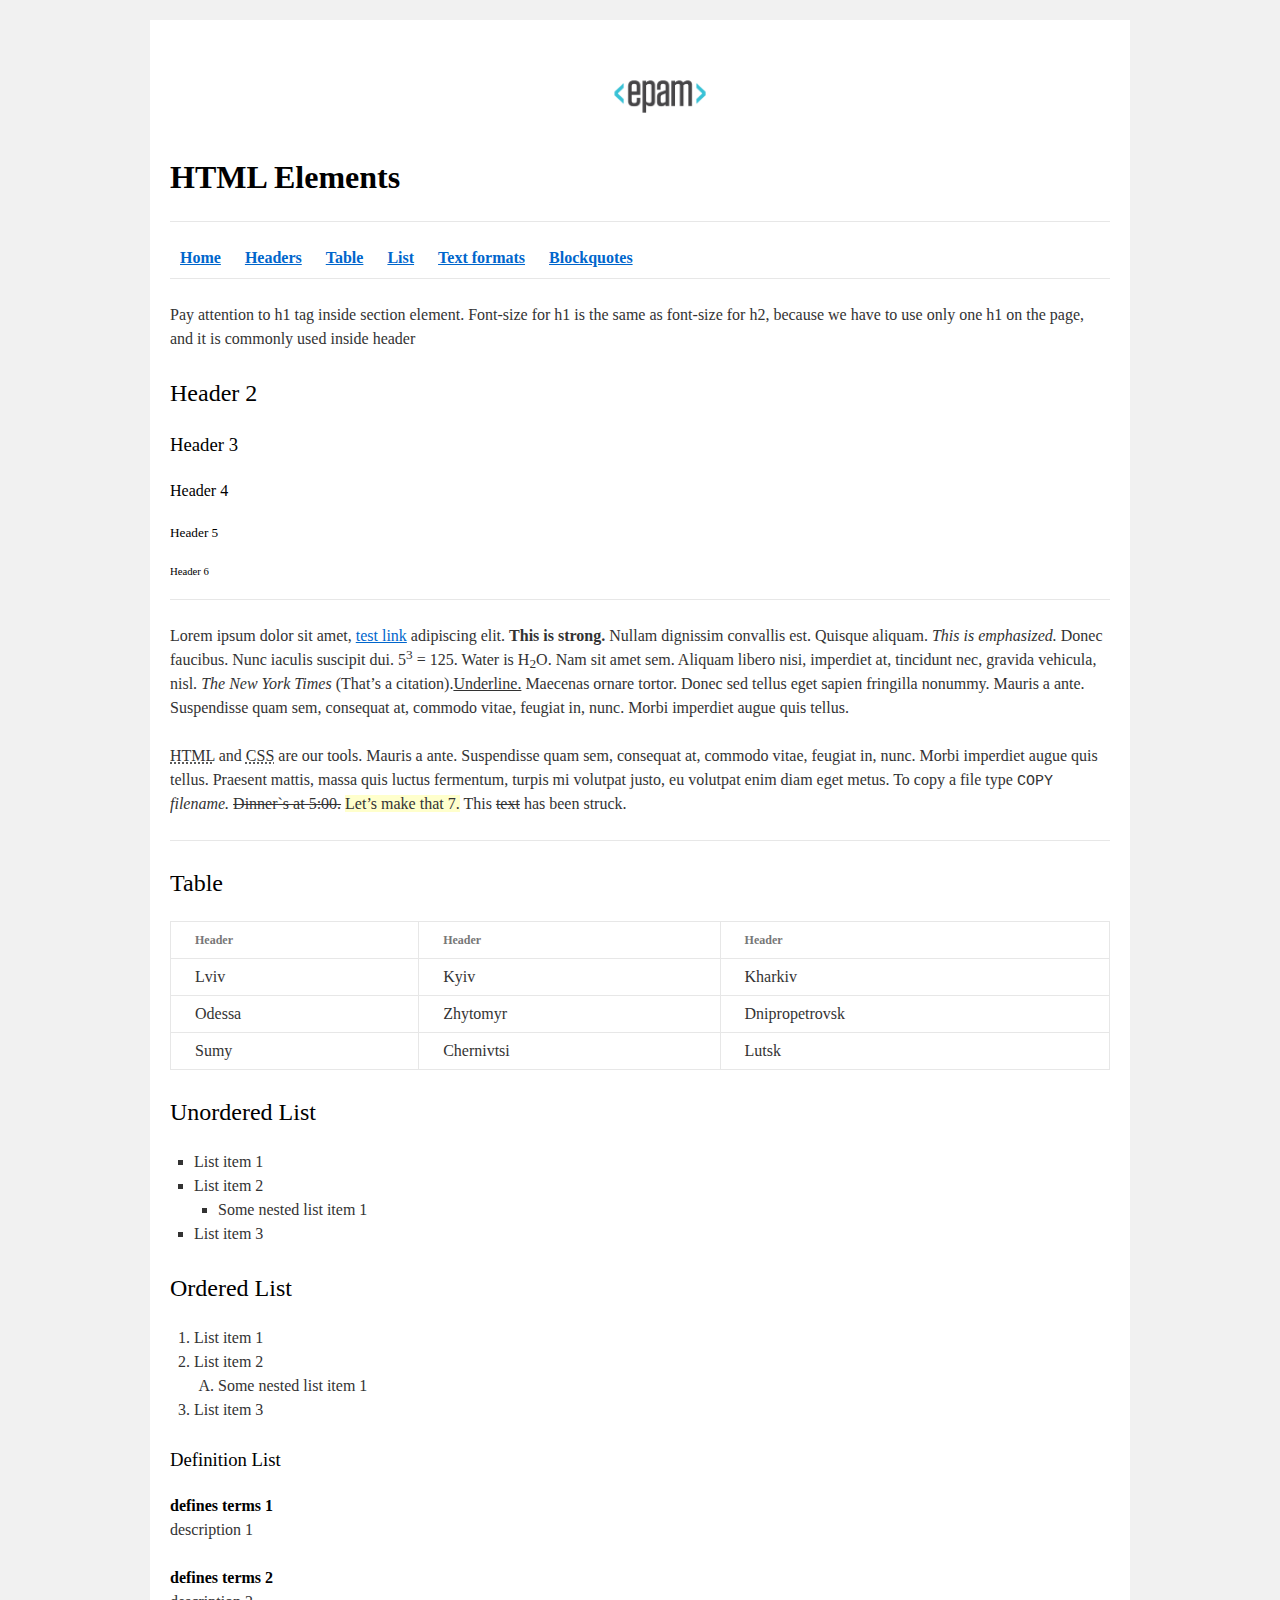
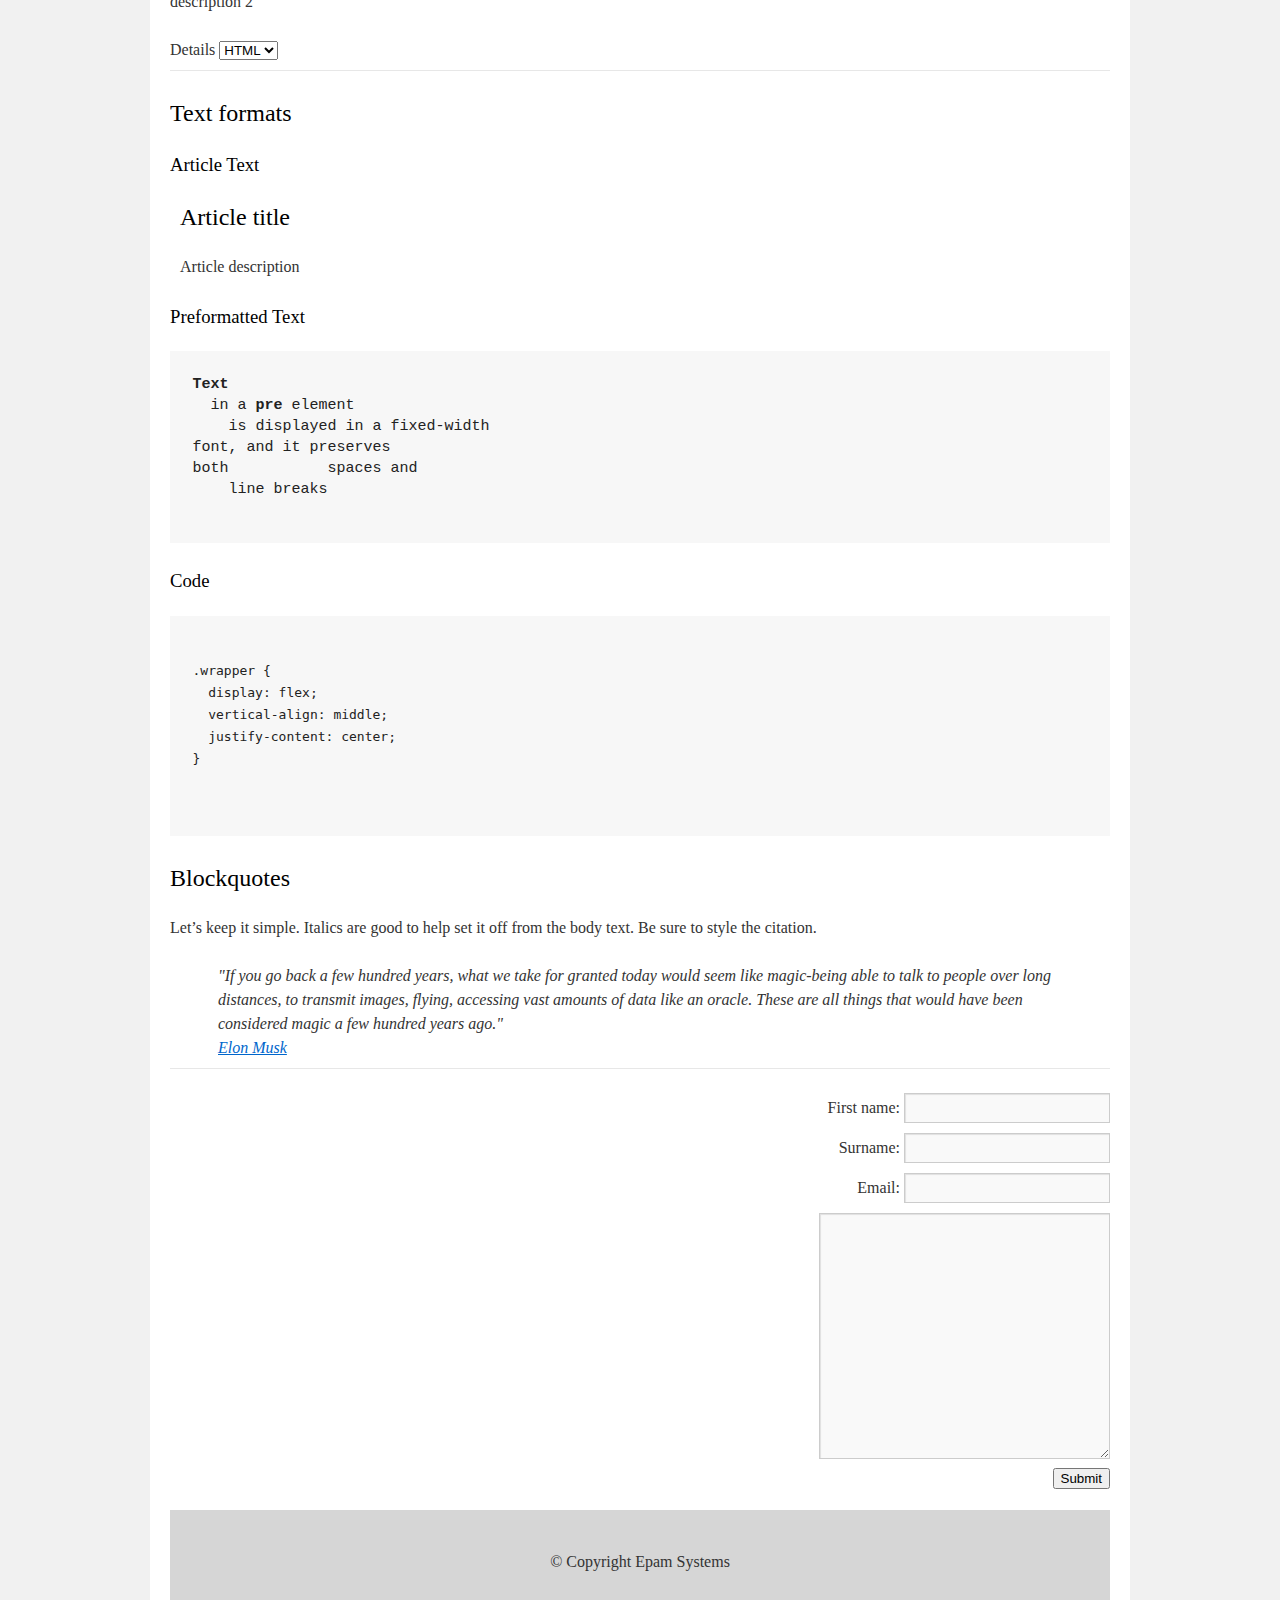
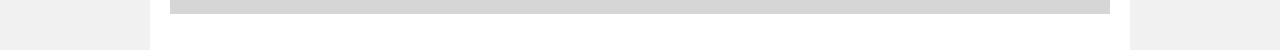
==== FLX_homework_1/homework/index.html @ 23e9ec45 "Add files via upload" ====
<!DOCTYPE html>
<html lang="en">

<head>
    <meta charset="utf-8">
    <title>HTML Basics</title>
    <link rel="stylesheet" href="style.css">
</head>

<body>
<div id="wrapper">
    <div id="main">
        <div id="container">
            <div id="content" role="main">
                <!-- TODO: Content goes here -->
                <header>
                    <img src="logo.png" alt="EPAM logo" />
                    <h1 id="home"><strong>HTML Elements</strong></h1>
                    <hr />
                    <nav>
                        <a href="#home"><b>Home</b></a>
                        <a href="#headers"><b>Headers</b></a>
                        <a href="#table"><b>Table</b></a>
                        <a href="#list"><b>List</b></a>
                        <a href="#text-formats"><b>Text formats</b></a>
                        <a href="#blockquotes"><b>Blockquotes</b></a>
                    </nav>
                </header>
                    <hr />
                <content>
                    <section id="headers">
                        <p>
                            Pay attention to h1 tag inside section element. Font-size for h1 is the same as
                            font-size for h2,
                            because
                            we have to use only one h1 on the page, and it is commonly used inside header
                        </p>
                        <h2>Header 2</h2>
                        <h3>Header 3</h3>
                        <h4>Header 4</h4>
                        <h5>Header 5</h5>
                        <h6>Header 6</h6>
                        <hr />
                    </section>
                    <section>
                        <p>Lorem ipsum dolor sit amet, <a href="#">test link</a> adipiscing elit. <strong>This is
                            strong.</strong>
                            Nullam dignissim convallis est. Quisque aliquam. <em>This is emphasized.</em> Donec faucibus. Nunc
                            iaculis
                            suscipit dui. 5<sup>3</sup> = 125. Water is H<sub>2</sub>O. Nam sit amet sem. Aliquam libero nisi,
                            imperdiet
                            at, tincidunt nec, gravida vehicula, nisl. <cite>The New York Times</cite>
                            (That’s a citation).<u>Underline.</u> Maecenas ornare tortor. Donec sed tellus eget sapien fringilla
                            nonummy.
                            Mauris a ante. Suspendisse quam sem, consequat at, commodo vitae, feugiat in, nunc. Morbi imperdiet
                            augue
                            quis tellus.
                        </p>
                        <p>
                            <abbr title="Hypertext Markup Language">HTML</abbr> and <abbr
                                title="Cascading Style Sheets">CSS</abbr> are our
                            tools. Mauris a ante. Suspendisse quam sem, consequat at, commodo vitae, feugiat in,
                            nunc. Morbi imperdiet augue quis tellus. Praesent mattis, massa quis luctus fermentum, turpis mi
                            volutpat
                            justo, eu volutpat enim diam eget metus. To copy a file type <kbd>COPY</kbd> <em>filename.</em>
                            <del>Dinner`s at 5:00.</del>
                            <ins>Let’s make that 7.</ins>
                            This
                            <del>text</del>
                            has been struck.
                        </p>
                    </section>
                    <hr />
                    <section id="table">
                        <h2>Table</h2>
                        <table>
                            <thead>
                            <tr>
                                <th>Header</th>
                                <th>Header</th>
                                <th>Header</th>
                            </tr>
                            </thead>
                            <tbody>
                            <tr>
                                <td>Lviv</td>
                                <td>Kyiv</td>
                                <td>Kharkiv</td>
                            </tr>
                            <tr>
                                <td>Odessa</td>
                                <td>Zhytomyr</td>
                                <td>Dnipropetrovsk</td>
                            </tr>
                            <tr>
                                <td>Sumy</td>
                                <td>Chernivtsi</td>
                                <td>Lutsk</td>
                            </tr>
                            </tbody>
                        </table>
                    </section>
                    <section id="list">
                        <h2>Unordered List</h2>
                        <ul>
                            <li>List item 1</li>
                            <li>List item 2
                                <ul>
                                    <li>Some nested list item 1</li>
                                </ul>
                            </li>
                            <li>List item 3</li>
                        </ul>
                        <h2>Ordered List</h2>
                        <ol>
                            <li>List item 1</li>
                            <li>List item 2
                                <ol>
                                    <li>Some nested list item 1</li>
                                </ol>
                            </li>
                            <li>List item 3</li>
                        </ol>
                        <h3>Definition List</h3>
                        <dl>
                            <dt>defines terms 1</dt>
                            <dd>description 1</dd>
                            <dt>defines terms 2</dt>
                            <dd>description 2</dd>
                        </dl>
                    </section>
                    <section>
                    <span>Details</span>
                        <select>
                            <option value="HTML">HTML</option>
                            <option value="CSS">CSS</option>
                            <option value="JS">JS</option>
                        </select>
                    </section>
                    <hr />
                    <section id="text-formats">
                        <h2>Text formats</h2>
                        <h3>Article Text</h3>
                        <article>
                            <h2>Article title</h2>
                            <p>Article description</p>
                        </article>
                        <h3>Preformatted Text</h3>
                        <pre>
<strong>Text</strong>
  in a <strong>pre</strong> element
    is displayed in a fixed-width
font, and it preserves
both           spaces and
    line breaks
                        </pre>
                        <h3>Code</h3>
                        <pre>
                            <code>
.wrapper {
  display: flex;
  vertical-align: middle;
  justify-content: center;
}
                            </code>
                        </pre>
                    </section>
                    <section id="blockquotes">
                        <h2>Blockquotes</h2>
                        <p>
                            Let’s keep it simple. Italics are good to help set it off from the body text. Be sure to style the
                            citation.
                        </p>
                        <blockquote>
                            "If you go back a few hundred years, what we take for granted today would seem like magic-being
                            able to talk to people over long distances, to transmit images, flying, accessing vast amounts
                            of data like
                            an oracle. These are all things that would have been considered magic a few hundred years ago."
                            <br />
                            <a href="https://en.wikipedia.org/wiki/Elon_Musk">Elon Musk</a>
                        </blockquote>
                    </section>
                </content>
                        <hr />
                        <form>
                            <label>First name:
                                <input type="text" name="first_name">
                            </label>
                            <br />
                            <label>Surname:
                                <input type="text">
                            </label>
                            <br />
                            <label>Email:
                                <input type="email">
                            </label>
                            <br />
                            <textarea cols="30" rows="10"></textarea>
                            <br />
                            <button>Submit</button>
                        </form>

                <footer>
                    © Copyright Epam Systems
                </footer>
            </div>
        </div>
    </div>
</div>
</body>

</html>
---- FLX_homework_1/homework/style.css ----
html,body,div,span,applet,object,iframe,h1,h2,h3,h4,h5,h6,p,blockquote,pre,a,abbr,acronym,address,big,cite,code,del,dfn,em,font,img,ins,kbd,q,s,samp,small,strike,strong,sub,sup,tt,var,b,u,i,center,dl,dt,dd,ol,ul,li,fieldset,form,label,legend,table,caption,tbody,tfoot,thead,tr,th,td{background:transparent;border:0;margin:0;padding:0;vertical-align:baseline}body{line-height:1}h1,h2,h3,h4,h5,h6{clear:both;font-weight:normal}ol,ul{list-style:none}blockquote{quotes:none}blockquote:before,blockquote:after{content:'';content:none}del{text-decoration:line-through}table{border-collapse:collapse;border-spacing:0}a img{border:0}#container{float:left;margin:0 -240px 0 0;width:100%}#primary,#secondary{float:right;overflow:hidden;width:220px}#secondary{clear:right}#footer{clear:both;width:100%}.one-column #content{margin:0 auto;width:640px}.single-attachment #content{margin:0 auto;width:900px}body,input,textarea,.page-title span,.pingback a.url{font-family:Georgia,"Bitstream Charter",serif}h3#comments-title,h3#reply-title,#access .menu,#access div.menu ul,#cancel-comment-reply-link,.form-allowed-tags,#site-info,#site-title,#wp-calendar,.comment-meta,.comment-body tr th,.comment-body thead th,.entry-content label,.entry-content tr th,.entry-content thead th,.entry-meta,.entry-title,.entry-utility,#respond label,.navigation,.page-title,.pingback p,.reply,.widget-title,.wp-caption-text{font-family:"Helvetica Neue",Arial,Helvetica,"Nimbus Sans L",sans-serif}input[type="submit"]{font-family:"Helvetica Neue",Arial,Helvetica,"Nimbus Sans L",sans-serif}pre{font-family:"Courier 10 Pitch",Courier,monospace}code{font-family:Monaco,Consolas,"Andale Mono","DejaVu Sans Mono",monospace}#access .menu-header,div.menu,#colophon,#branding,#main,#wrapper{margin:0 auto;width:940px}#wrapper{background:#fff;margin-top:20px;padding:0 20px}#footer-widget-area{overflow:hidden}#footer-widget-area .widget-area{float:left;margin-right:20px;width:220px}#footer-widget-area #fourth{margin-right:0}#site-info{float:left;font-size:14px;font-weight:bold;width:700px}#site-generator{float:right;width:220px}body{background:#f1f1f1}body,input,textarea{color:#666;font-size:12px;line-height:18px}hr{background-color:#e7e7e7;border:0;clear:both;height:1px;margin-bottom:18px}p{margin-bottom:18px}ul{list-style:square;margin:0 0 18px 1.5em}ol{list-style:decimal;margin:0 0 18px 1.5em}ol ol{list-style:upper-alpha}ol ol ol{list-style:lower-roman}ol ol ol ol{list-style:lower-alpha}ul ul,ol ol,ul ol,ol ul{margin-bottom:0}dl{margin:0 0 24px 0}dt{font-weight:bold}dd{margin-bottom:18px}strong{font-weight:bold}cite,em,i{font-style:italic}big{font-size:131.25%}ins{background:#ffc;text-decoration:none}blockquote{font-style:italic;padding:0 3em}blockquote cite,blockquote em,blockquote i{font-style:normal}pre{background:#f7f7f7;color:#222;line-height:18px;margin-bottom:18px;overflow:auto;padding:1.5em}abbr,acronym{cursor:help}sup,sub{height:0;line-height:1;position:relative;vertical-align:baseline}sup{bottom:1ex}sub{top:.5ex}small{font-size:smaller}input{margin-bottom:10px}input[type="text"],input[type="password"],input[type="email"],input[type="url"],input[type="number"],textarea{background:#f9f9f9;border:1px solid #ccc;box-shadow:inset 1px 1px 1px rgba(0,0,0,0.1);-moz-box-shadow:inset 1px 1px 1px rgba(0,0,0,0.1);-webkit-box-shadow:inset 1px 1px 1px rgba(0,0,0,0.1);padding:2px}a:link{color:#06c}a:visited{color:#743399}a:active,a:hover{color:#ff4b33}.screen-reader-text{clip:rect(1px,1px,1px,1px);overflow:hidden;position:absolute !important;height:1px;width:1px}#header{padding:30px 0 0 0}#site-title{float:left;font-size:30px;line-height:36px;margin:0 0 18px 0;width:700px}#site-title a{color:#000;font-weight:bold;text-decoration:none}#site-description{color:#000;clear:right;float:right;font-style:italic;margin:15px 0 18px 0;opacity:.65;width:220px}#branding img{border-top:4px solid #000;border-bottom:1px solid #000;display:block;float:left}#access{background:#000;display:block;float:left;margin:0 auto;width:940px}#access .menu-header,div.menu{font-size:13px;margin-left:12px;width:928px}#access .menu-header ul,div.menu ul{list-style:none;margin:0}#access .menu-header li,div.menu li{float:left;position:relative}#access a{color:#aaa;display:block;line-height:38px;padding:0 10px;text-decoration:none}#access ul ul{box-shadow:0 3px 3px rgba(0,0,0,0.2);-moz-box-shadow:0 3px 3px rgba(0,0,0,0.2);-webkit-box-shadow:0 3px 3px rgba(0,0,0,0.2);display:none;position:absolute;top:38px;left:0;float:left;width:180px;z-index:99999}#access ul ul li{min-width:180px}#access ul ul ul{left:100%;top:0}#access ul ul a{background:#333;line-height:1em;padding:10px;width:160px;height:auto}#access li:hover>a,#access ul ul:hover>a{background:#333;color:#fff}#access ul li:hover>ul{display:block}#access ul li.current_page_item>a,#access ul li.current_page_ancestor>a,#access ul li.current-menu-ancestor>a,#access ul li.current-menu-item>a,#access ul li.current-menu-parent>a{color:#fff}* html #access ul li.current_page_item a,* html #access ul li.current_page_ancestor a,* html #access ul li.current-menu-ancestor a,* html #access ul li.current-menu-item a,* html #access ul li.current-menu-parent a,* html #access ul li a:hover{color:#fff}#main{clear:both;overflow:hidden;padding:40px 0 0 0}#content{margin-bottom:36px}#content,#content input,#content textarea{color:#333;font-size:16px;line-height:24px}#content p,#content ul,#content ol,#content dd,#content pre,#content hr{margin-bottom:24px}#content ul ul,#content ol ol,#content ul ol,#content ol ul{margin-bottom:0}#content pre,#content kbd,#content tt,#content var{font-size:15px;line-height:21px}#content code{font-size:13px}#content dt,#content th{color:#000}#content h1,#content h2,#content h3,#content h4,#content h5,#content h6{color:#000;line-height:1.5em;margin:0 0 20px 0}#content table{border:1px solid #e7e7e7;margin:0 -1px 24px 0;text-align:left;width:100%}#content tr th,#content thead th{color:#777;font-size:12px;font-weight:bold;line-height:18px;padding:9px 24px;border-right:1px solid #e7e7e7}#content tr td{border-top:1px solid #e7e7e7;padding:6px 24px;border-right:1px solid #e7e7e7}#content tr.odd td{background:#f2f7fc}.hentry{margin:0 0 48px 0}.home .sticky{background:#f2f7fc;border-top:4px solid #000;margin-left:-20px;margin-right:-20px;padding:18px 20px}.single .hentry{margin:0 0 36px 0}.page-title{color:#000;font-size:14px;font-weight:bold;margin:0 0 36px 0}.page-title span{color:#333;font-size:16px;font-style:italic;font-weight:normal}.page-title a:link,.page-title a:visited{color:#777;text-decoration:none}.page-title a:active,.page-title a:hover{color:#ff4b33}#content .entry-title{color:#000;font-size:21px;font-weight:bold;line-height:1.3em;margin-bottom:0}.entry-title a:link,.entry-title a:visited{color:#000;text-decoration:none}.entry-title a:active,.entry-title a:hover{color:#ff4b33}.entry-meta{color:#777;font-size:12px}.entry-meta abbr,.entry-utility abbr{border:0}.entry-meta abbr:hover,.entry-utility abbr:hover{border-bottom:1px dotted #666}.single-author .by-author{position:absolute !important;clip:rect(1px 1px 1px 1px);clip:rect(1px,1px,1px,1px)}.entry-content,.entry-summary{clear:both;padding:12px 0 0 0}.entry-content .more-link{white-space:nowrap}#content .entry-summary p:last-child{margin-bottom:12px}.entry-content fieldset{border:1px solid #e7e7e7;margin:0 0 24px 0;padding:24px}.entry-content fieldset legend{background:#fff;color:#000;font-weight:bold;padding:0 24px}.entry-content input{margin:0 0 24px 0}.entry-content input.file,.entry-content input.button{margin-right:24px}.entry-content label{color:#777;font-size:12px}.entry-content select{margin:0 0 24px 0}.entry-content sup,.entry-content sub{font-size:10px}.entry-content blockquote.left{float:left;margin-left:0;margin-right:24px;text-align:right;width:33%}.entry-content blockquote.right{float:right;margin-left:24px;margin-right:0;text-align:left;width:33%}.page-link{clear:both;color:#000;font-weight:bold;line-height:48px;word-spacing:.5em}.page-link a:link,.page-link a:visited{background:#f1f1f1;color:#333;font-weight:normal;padding:.5em .75em;text-decoration:none}.home .sticky .page-link a{background:#d9e8f7}.page-link a:active,.page-link a:hover{color:#ff4b33}body.page .edit-link{clear:both;display:block}#entry-author-info{background:#f2f7fc;border-top:4px solid #000;clear:both;font-size:14px;line-height:20px;margin:24px 0;overflow:hidden;padding:18px 20px}#entry-author-info #author-avatar{background:#fff;border:1px solid #e7e7e7;float:left;height:60px;margin:0 -104px 0 0;padding:11px}#entry-author-info #author-description{float:left;margin:0 0 0 104px}#entry-author-info h2{color:#000;font-size:100%;font-weight:bold;margin-bottom:0}.entry-utility{clear:both;color:#777;font-size:12px;line-height:18px}.entry-meta a,.entry-utility a{color:#777}.entry-meta a:hover,.entry-utility a:hover{color:#ff4b33}#content .video-player{padding:0}.format-standard .wp-video,.format-standard .wp-audio-shortcode,.format-audio .wp-audio-shortcode,.format-standard .video-player{margin-bottom:24px}.home #content .format-aside p,.home #content .category-asides p{font-size:14px;line-height:20px;margin-bottom:10px;margin-top:0}.format-gallery .size-thumbnail img,.category-gallery .size-thumbnail img{border:10px solid #f1f1f1;margin-bottom:0}.format-gallery .gallery-thumb,.category-gallery .gallery-thumb{float:left;margin-right:20px;margin-top:-4px}.home #content .format-gallery .entry-utility,.home #content .category-gallery .entry-utility{padding-top:4px}.attachment .entry-content .entry-caption{font-size:140%;margin-top:24px}.attachment .entry-content .nav-previous a:before{content:'\2190\00a0'}.attachment .entry-content .nav-next a:after{content:'\00a0\2192'}#content img.size-auto,#content img.size-full,#content img.size-large,#content img.size-medium,#content .entry-attachment img,#content .widget-container img{max-width:100%;height:auto}#ie8 #content img.size-auto,#ie8 #content img.size-full,#ie8 #content img.size-large,#ie8 #content img.size-medium,#ie8 #content .entry-attachment img{width:auto}.alignleft,img.alignleft{display:inline;float:left;margin-right:24px;margin-top:4px}.alignright,img.alignright{display:inline;float:right;margin-left:24px;margin-top:4px}.aligncenter,img.aligncenter{clear:both;display:block;margin-left:auto;margin-right:auto}img.alignleft,img.alignright,img.aligncenter{margin-bottom:12px}.wp-caption{background:#f1f1f1;line-height:18px;margin-bottom:20px;max-width:100%;padding:4px;text-align:center}.wp-caption img{margin:5px 5px 0;max-width:622px}.wp-caption p.wp-caption-text{color:#777;font-size:12px;margin:5px}.wp-smiley{margin:0}.gallery{margin:0 auto 18px}.gallery .gallery-item{float:left;margin-top:0;text-align:center}.gallery-columns-1 .gallery-item{width:100%}.gallery-columns-2 .gallery-item{width:50%}.gallery-columns-3 .gallery-item{width:33%}.gallery-columns-4 .gallery-item{width:25%}.gallery-columns-5 .gallery-item{width:20%}.gallery-columns-6 .gallery-item{width:16%}.gallery-columns-7 .gallery-item{width:14%}.gallery-columns-8 .gallery-item{width:12%}.gallery-columns-9 .gallery-item{width:11%}.gallery-columns-1 img{max-width:620px}.gallery-columns-2 img{max-width:288px}.gallery-columns-3 img{max-width:177px}.gallery-columns-4 img{max-width:122px}.gallery-columns-5 img{max-width:88px}.gallery-columns-6 img{max-width:66px}.gallery-columns-7 img{max-width:50px}.gallery-columns-8 img{max-width:39px}.gallery-columns-9 img{max-width:29px}.gallery-item img{height:auto}.gallery-columns-2 .attachment-medium{max-width:92%;height:auto}.gallery-columns-4 .attachment-thumbnail{max-width:84%;height:auto}.gallery .gallery-caption{color:#777;font-size:12px;margin:0 0 12px}.gallery dl{margin:0}.gallery img{border:10px solid #f1f1f1}.gallery br+br{display:none}#content .entry-attachment img{display:block;margin:0 auto}.navigation{color:#777;font-size:12px;line-height:18px;overflow:hidden}.navigation a:link,.navigation a:visited{color:#777;text-decoration:none}.navigation a:active,.navigation a:hover{color:#ff4b33}.nav-previous{float:left;width:50%}.nav-next{float:right;text-align:right;width:50%}#nav-above{margin:0 0 18px 0}#nav-above{display:none}.paged #nav-above,.single #nav-above{display:block}#nav-below{margin:-18px 0 0 0}#comments{clear:both}#comments .navigation{padding:0 0 18px 0}h3#comments-title,h3#reply-title{color:#000;font-size:20px;font-weight:bold;margin-bottom:0}h3#comments-title{padding:24px 0}.commentlist{list-style:none;margin:0}.commentlist li.comment{border-bottom:1px solid #e7e7e7;line-height:24px;margin:0 0 24px 0;padding:0 0 0 56px;position:relative}.commentlist li:last-child{border-bottom:0;margin-bottom:0}#comments .comment-body ul,#comments .comment-body ol{margin-bottom:18px}#comments .comment-body p:last-child{margin-bottom:6px}#comments .comment-body blockquote p:last-child{margin-bottom:24px}.commentlist ol{list-style:decimal}.commentlist .avatar{position:absolute;top:4px;left:0}.comment-author cite{color:#000;font-style:normal;font-weight:bold}.comment-author .says{font-style:italic}.comment-meta{font-size:12px;margin:0 0 18px 0}.comment-meta a:link,.comment-meta a:visited{color:#777;text-decoration:none}.comment-meta a:active,.comment-meta a:hover{color:#ff4b33}.commentlist .bypostauthor>div{background:#f2f7fc;border-top:4px solid #000;margin-bottom:10px;padding:10px 0 0 20px}.reply{font-size:12px;padding:0 0 24px 0}.reply a,a.comment-edit-link{color:#777}.reply a:hover,a.comment-edit-link:hover{color:#ff4b33}.commentlist .children{list-style:none;margin:0}.commentlist .children li{border:0;margin:0}.nopassword,.nocomments{display:none}#comments .pingback{border-bottom:1px solid #e7e7e7;margin-bottom:18px;padding-bottom:18px}.commentlist li.comment+li.pingback{margin-top:-6px}#comments .pingback p{color:#777;display:block;font-size:12px;line-height:18px;margin:0}#comments .pingback .url{font-size:13px;font-style:italic}input[type="submit"]{color:#333}form{text-align:right}input{width:200px}#respond{border-top:1px solid #e7e7e7;margin:24px 0;overflow:hidden;position:relative}#respond p{margin:0}#respond .comment-notes{margin-bottom:1em}.form-allowed-tags{line-height:1em}.children #respond{margin:0 48px 0 0}h3#reply-title{margin:18px 0}#comments-list #respond{margin:0 0 18px 0}#comments-list ul #respond{margin:0}#cancel-comment-reply-link{font-size:12px;font-weight:normal;line-height:18px}#respond .required{color:#ff4b33;font-weight:bold}#respond label{color:#777;font-size:12px}#respond input{margin:0 0 9px;width:98%}#respond textarea{width:98%}#respond .form-allowed-tags{color:#777;font-size:12px;line-height:18px}#respond .form-allowed-tags code{font-size:11px}#respond .form-submit{margin:12px 0}#respond .form-submit input{font-size:14px;width:auto}.widget-area ul{list-style:none;margin-left:0}.widget-area ul ul{list-style:square;margin-left:1.3em}.widget-area select{max-width:100%}.widget_search #s{width:60%}.widget_search label{display:none}.widget-container{word-wrap:break-word;-webkit-hyphens:auto;-moz-hyphens:auto;hyphens:auto;margin:0 0 18px 0}.widget-container .wp-caption img{margin:auto}.widget-container.widget_image .wp-caption{width:auto}.widget-container.widget_image .wp-caption img{margin-left:-8px}.widget-title{color:#222;font-size:14px;font-weight:bold}.widget-area a:link,.widget-area a:visited{text-decoration:none}.widget-area a:active,.widget-area a:hover{text-decoration:underline}.widget-area .entry-meta{font-size:11px}#wp_tag_cloud div{line-height:1.6em}#wp-calendar{width:100%}#wp-calendar caption{color:#222;font-size:14px;font-weight:bold;padding-bottom:4px;text-align:left}#wp-calendar thead{font-size:11px}#wp-calendar tbody{color:#aaa}#wp-calendar tbody td{background:#f5f5f5;border:1px solid #fff;padding:3px 0 2px;text-align:center}#wp-calendar tbody .pad{background:0}#wp-calendar tfoot #next{text-align:right}.widget_rss a.rsswidget{color:#000}.widget_rss a.rsswidget:hover{color:#ff4b33}.widget_rss .widget-title img{width:11px;height:11px}#main .widget-area ul{margin-left:0;padding:0 20px 0 0}#main .widget-area ul ul{border:0;margin-left:1.3em;padding:0}#main .widget-container.music-player ul{margin:0}#footer{margin-bottom:20px}#colophon{border-top:4px solid #000;margin-top:-4px;overflow:hidden;padding:18px 0}#site-info{font-weight:bold}#site-info a{color:#000;text-decoration:none}#site-generator{font-style:italic;position:relative}#site-generator a{background:url(images/wordpress.png) center left no-repeat;color:#666;display:inline-block;line-height:16px;padding-left:20px;text-decoration:none}#site-generator a:hover{text-decoration:underline}img#wpstats{display:block;margin:0 auto 10px}pre{-webkit-text-size-adjust:140%}code{-webkit-text-size-adjust:160%}#access,.entry-meta,.entry-utility,.navigation,.widget-area{-webkit-text-size-adjust:120%}#site-description{-webkit-text-size-adjust:none}@media print{body{background:none !important}#wrapper{clear:both !important;display:block !important;float:none !important;position:relative !important}#header{border-bottom:2pt solid #000;padding-bottom:18pt}#colophon{border-top:2pt solid #000}#site-title,#site-description{float:none;line-height:1.4em;margin:0;padding:0}#site-title{font-size:13pt}.entry-content{font-size:14pt;line-height:1.6em}.entry-title{font-size:21pt}#access,#branding img,#respond,.comment-edit-link,.edit-link,.navigation,.page-link,.widget-area{display:none !important}#container,#header,#footer{margin:0;width:100%}#content,.one-column #content{margin:24pt 0 0;width:100%}.wp-caption p{font-size:11pt}#site-info,#site-generator{float:none;width:auto}#colophon{width:auto}img#wpstats{display:none}#site-generator a{margin:0;padding:0}#entry-author-info{border:1px solid #e7e7e7}#main{display:inline}.home .sticky{border:0}}img{width:140px;vertical-align:middle;display:block;margin:0 auto;margin-left:calc(50% - 50px);margin-bottom:20px}nav>a{padding:10px;color:#0279c1}nav>a b:hover{color:#00527a}nav>a:visited{color:#0279c1}article{padding-left:10px}footer{margin-top:20px;padding:40px 20px;text-align:center;background:#3333}
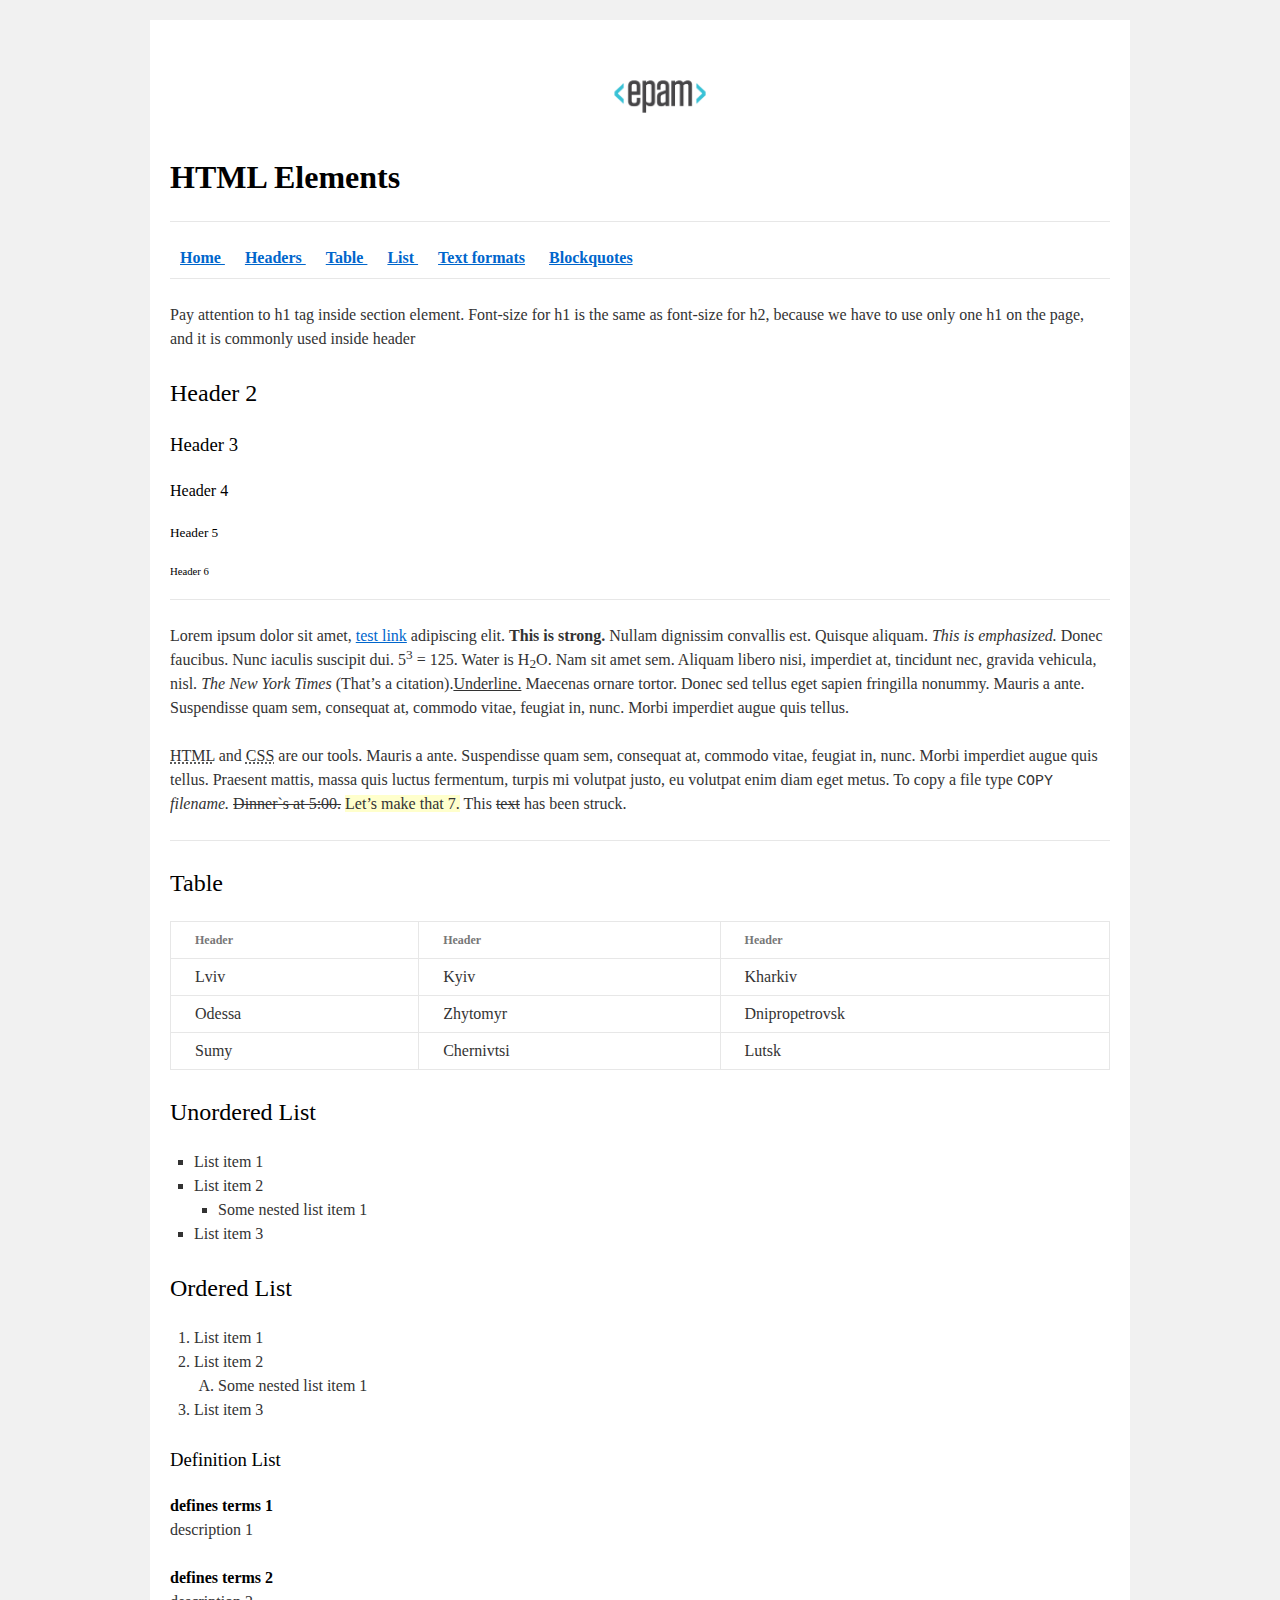
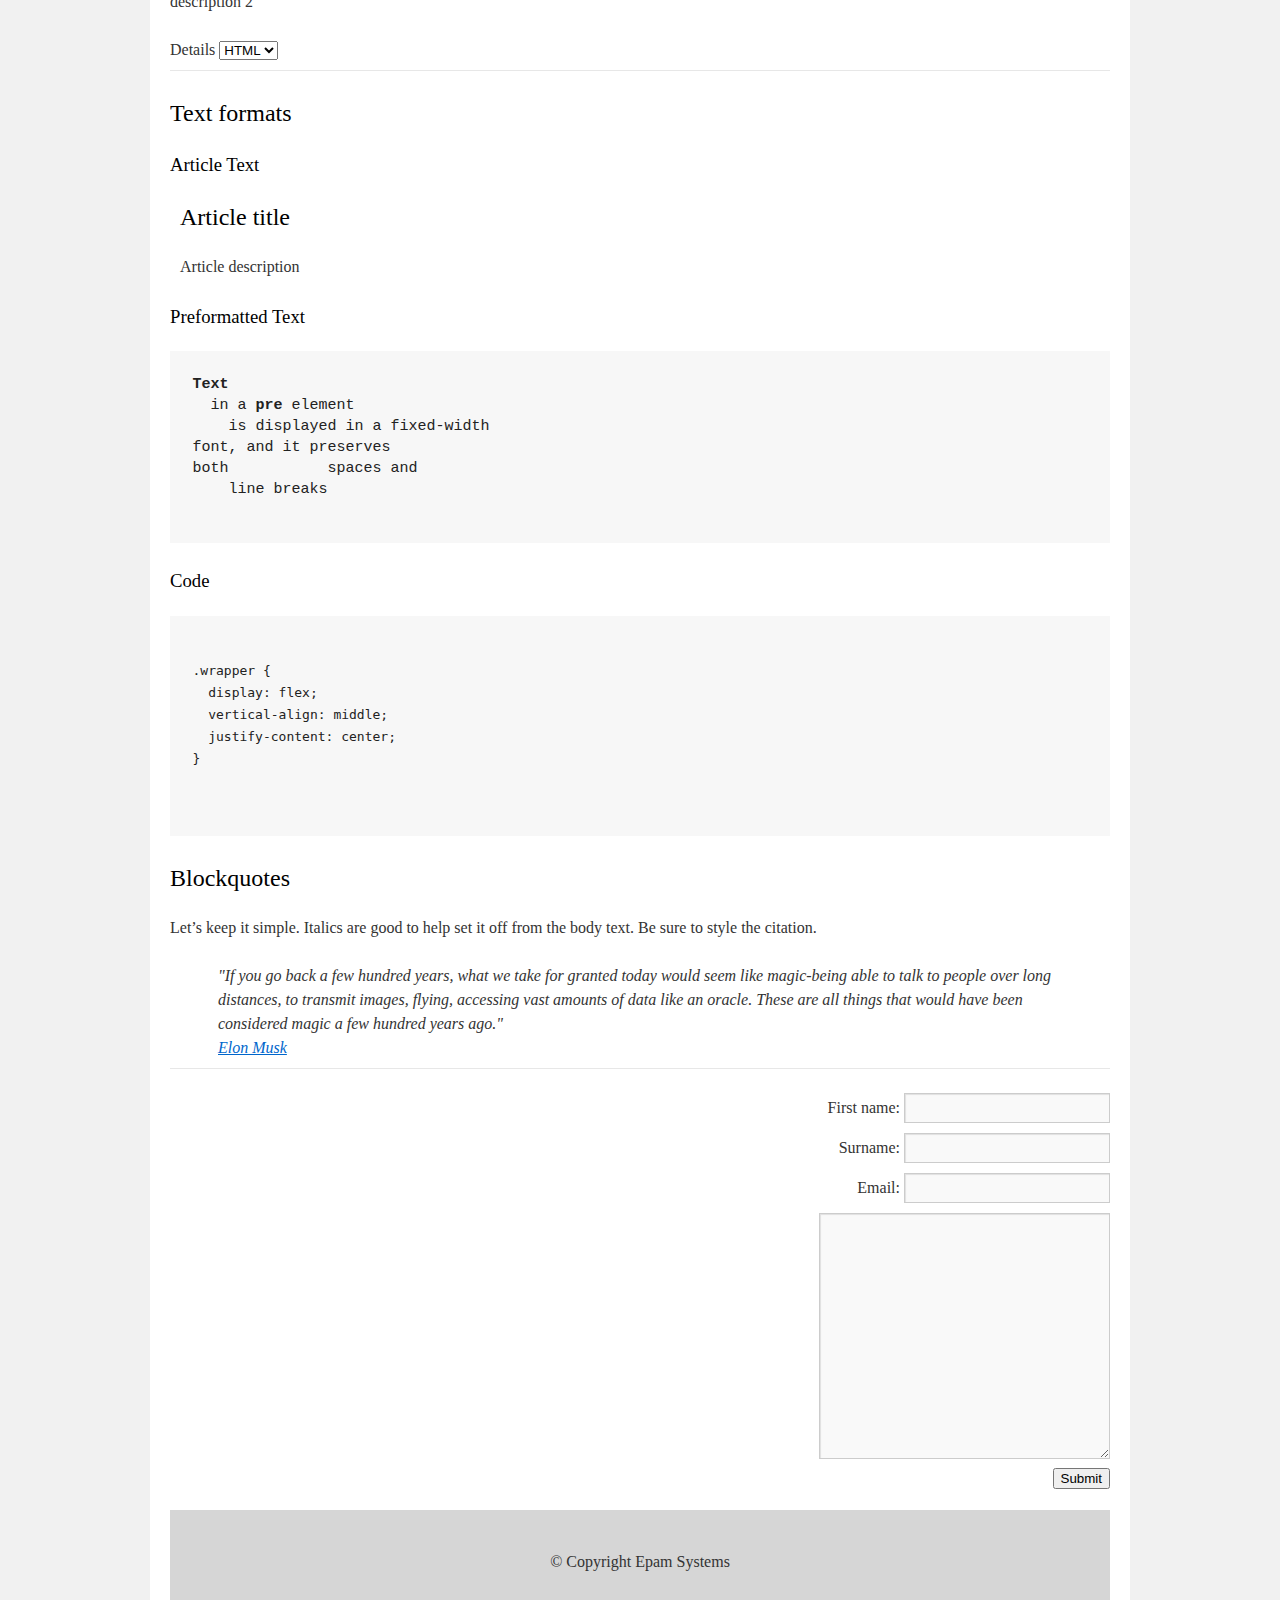
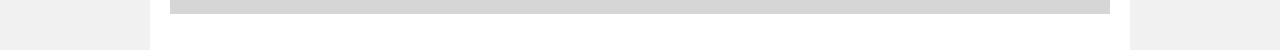
==== commit 8773b02a: "Update index.html" ====
--- a/FLX_homework_1/homework/index.html
+++ b/FLX_homework_1/homework/index.html
@@ -18,16 +18,15 @@
                     <h1 id="home"><strong>HTML Elements</strong></h1>
                     <hr />
                     <nav>
-                        <a href="#home"><b>Home</b></a>
-                        <a href="#headers"><b>Headers</b></a>
-                        <a href="#table"><b>Table</b></a>
-                        <a href="#list"><b>List</b></a>
+                        <a href="#home"><b>Home </b></a>
+                        <a href="#headers"><b>Headers </b></a>
+                        <a href="#table"><b>Table </b></a>
+                        <a href="#list"><b>List </b></a>
                         <a href="#text-formats"><b>Text formats</b></a>
                         <a href="#blockquotes"><b>Blockquotes</b></a>
                     </nav>
                 </header>
                     <hr />
-                <content>
                     <section id="headers">
                         <p>
                             Pay attention to h1 tag inside section element. Font-size for h1 is the same as
@@ -41,8 +40,6 @@
                         <h5>Header 5</h5>
                         <h6>Header 6</h6>
                         <hr />
-                    </section>
-                    <section>
                         <p>Lorem ipsum dolor sit amet, <a href="#">test link</a> adipiscing elit. <strong>This is
                             strong.</strong>
                             Nullam dignissim convallis est. Quisque aliquam. <em>This is emphasized.</em> Donec faucibus. Nunc
@@ -128,9 +125,7 @@
                             <dt>defines terms 2</dt>
                             <dd>description 2</dd>
                         </dl>
-                    </section>
-                    <section>
-                    <span>Details</span>
+                        <span>Details</span>
                         <select>
                             <option value="HTML">HTML</option>
                             <option value="CSS">CSS</option>
@@ -180,7 +175,6 @@
                             <a href="https://en.wikipedia.org/wiki/Elon_Musk">Elon Musk</a>
                         </blockquote>
                     </section>
-                </content>
                         <hr />
                         <form>
                             <label>First name:
@@ -209,4 +203,4 @@
 </div>
 </body>
 
-</html>+</html>
